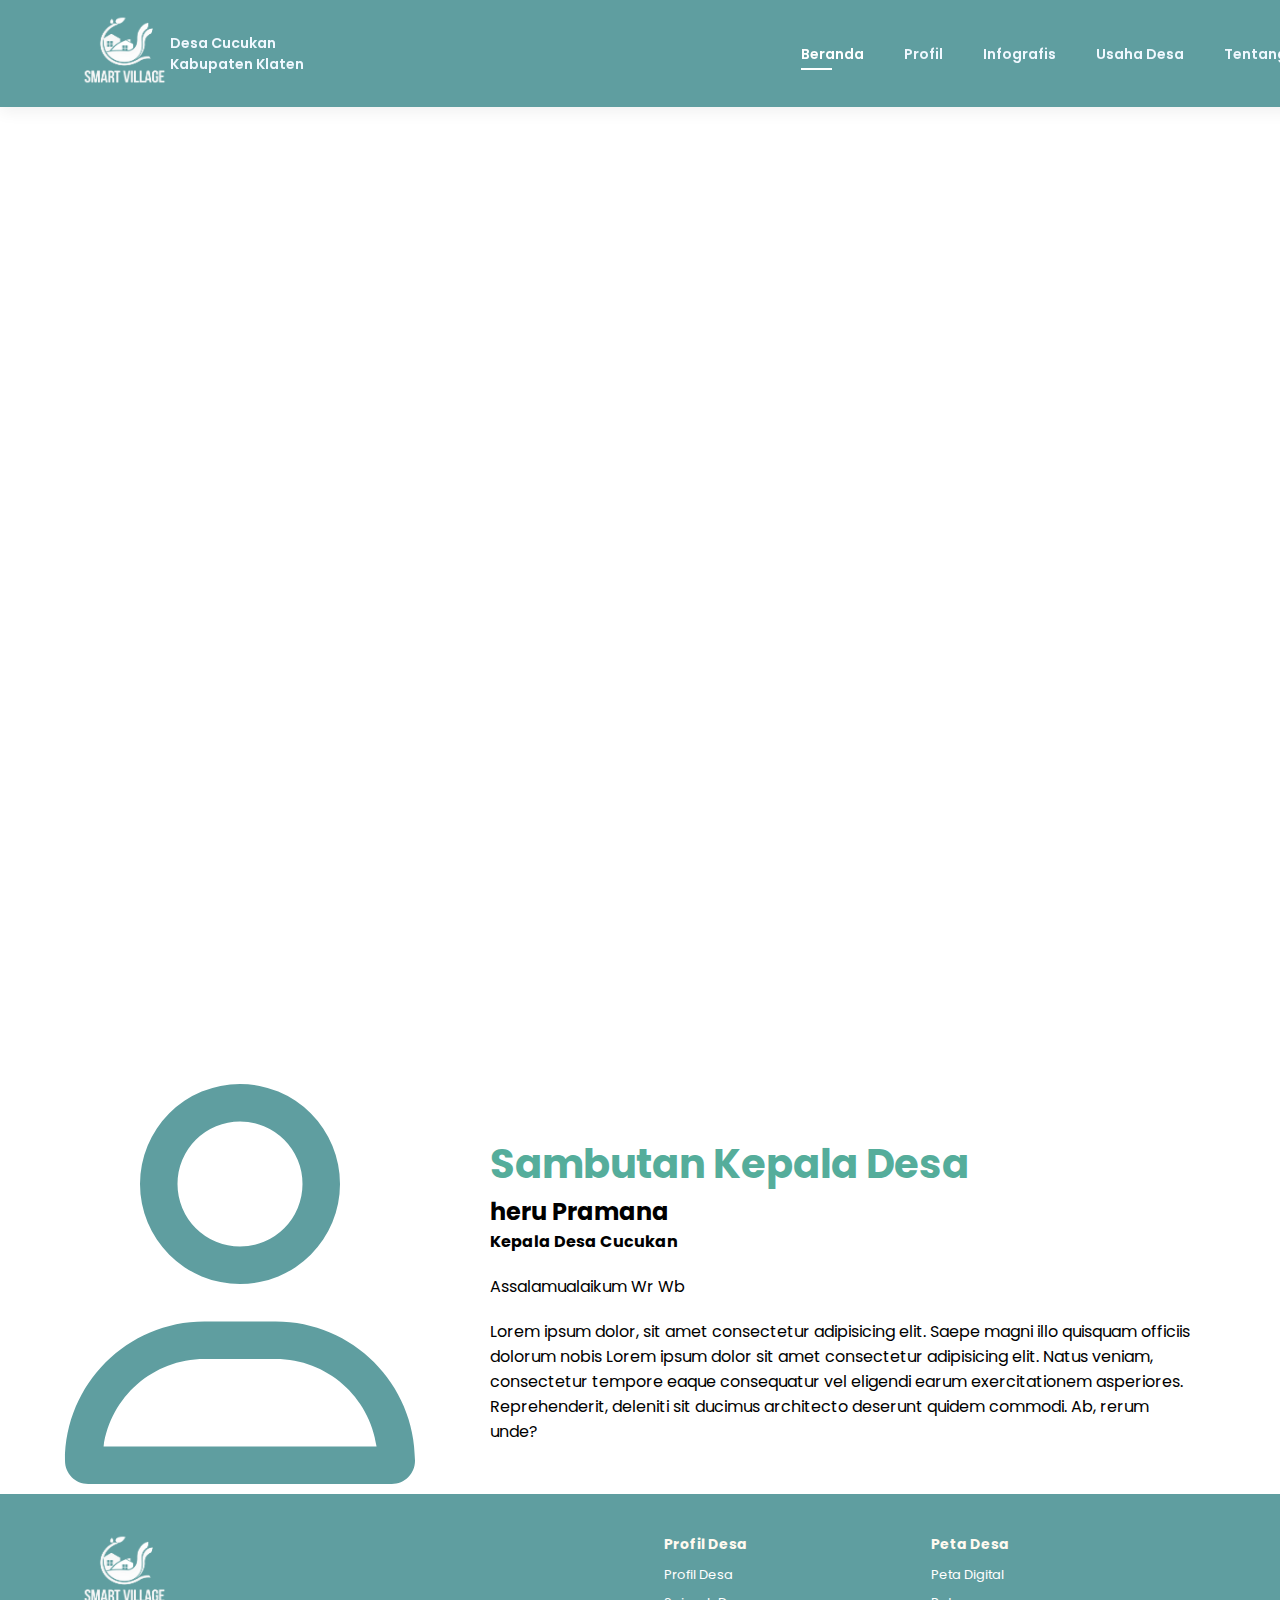
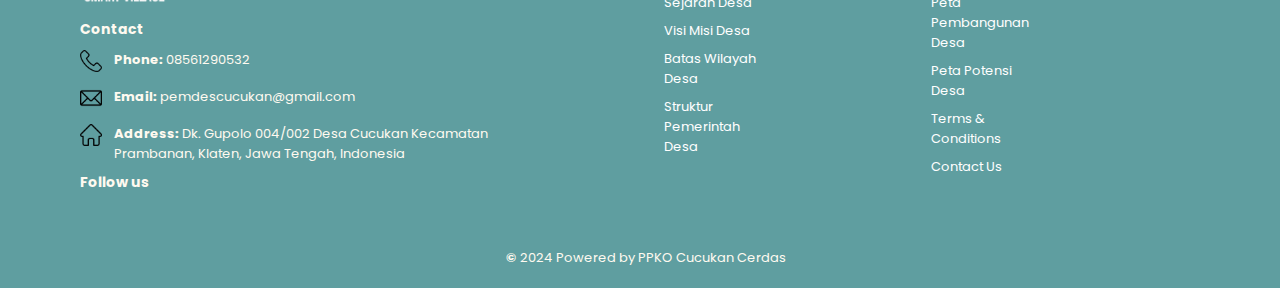
==== index.html @ 9674837b "first commit" ====
<!DOCTYPE html>
<html lang="en">
<head>
    <meta charset="UTF-8">
    <meta name="viewport" content="width=device-width, initial-scale=1.0">
    <link rel="preconnect" href="https://fonts.googleapis.com">
    <link rel="preconnect" href="https://fonts.gstatic.com" crossorigin>
    <link href="https://fonts.googleapis.com/css2?family=Poppins:ital,wght@0,400;1,300;1,400&display=swap" rel="stylesheet">
    <link rel="stylesheet" href="https://cdnjs.cloudflare.com/ajax/libs/font-awesome/6.6.0/css/all.min.css" integrity="sha512-Kc323vGBEqzTmouAECnVceyQqyqdsSiqLQISBL29aUW4U/M7pSPA/gEUZQqv1cwx4OnYxTxve5UMg5GT6L4JJg==" crossorigin="anonymous" referrerpolicy="no-referrer" />
    <link rel="stylesheet" href="style.css">
    <title>Cucukan</title>
</head>
<body>
    <main>
        <section id="header">
            <div class="foto">
                <a href=""><img src="img/LOGO POLOS.png" class="logo" width="90" height="70"></a>
                <div class="foto2">
                    <a>Desa Cucukan</a>
                    <a>Kabupaten Klaten</a>
                </div>
            </div>
    
            <div>
              <ul id="navbar" class="active">
                <li><a class="active" href="">Beranda</a></li>
                <li><a href="profil.html">Profil</a></li>
                <li><a href="#infografis">Infografis</a></li>
                <li><a href="usahadesa.html">Usaha Desa</a></li>
                <li><a href="#tentang">Tentang</a></li>
                <!-- <i id="close" class="fas fa-times"></i> -->
              </ul>
            </div>
            <div id="mobile">
              <i id="bar" class="fas fa-outdent"></i>
            </div>
        </section>
        
        <section id="content">
          <Video autoplay loop muted src="vid/sawah2.mp4"></Video>
          <div class="konten">
            <img class="logo" src="img/user-regular.svg" width="400" height="400">
            <div class="konten1">
              <h1>Sambutan Kepala Desa</h1>
              <h2>heru Pramana</h2>
              <h4>Kepala Desa Cucukan</h4>
              <p class="pp">Assalamualaikum Wr Wb </p>
                <p>Lorem ipsum dolor, sit amet consectetur adipisicing elit. Saepe magni illo quisquam officiis dolorum nobis Lorem ipsum dolor sit amet consectetur adipisicing elit. Natus veniam, consectetur tempore eaque consequatur vel eligendi earum exercitationem asperiores. Reprehenderit, deleniti sit ducimus architecto deserunt quidem commodi. Ab, rerum unde? </p>
            </div>
          </div>

        </section>
    
    </main>
    
    <footer class="section-p1">
        <div class="atas">
          <div class="col">
            <img class="logo" src="img/LOGO POLOS.png" width="90" height="70">
            <h4>Contact</h4>
            
            <!-- <a href="https://www.flaticon.com/free-icons/phone" title="phone icons">Phone icons created by Gregor Cresnar - Flaticon</a> -->
            <section id="fsamping">
              <img class="logo" src="img/telephone.png" width="22" height="22">
              <p><strong>Phone:</strong> 08561290532</p>
            </section>
            <section id="fsamping">
              <img class="logo" src="img/email.png" width="22" height="22">
              <p><strong>Email:</strong> pemdescucukan@gmail.com</p>
            </section>
            <section id="fsamping">
              <img class="logo" src="img/home.png" width="22" height="22">
              <p><strong>Address:</strong> Dk. Gupolo 004/002 Desa Cucukan Kecamatan Prambanan, Klaten, Jawa Tengah, Indonesia</p>
            </section>
            <div>
              <h4>Follow us</h4>
            </div>
            <div>
              <i class="fa-brands fa-x-twitter fa-xl" style="color: #ffffff;"></i>
              <i class="fa-brands fa-youtube fa-xl" style="color: #ffffff;"></i>
              <i class="fa-brands fa-instagram fa-xl" style="color: #ffffff;"></i>
              <i class="fa-brands fa-facebook-f fa-xl" style="color: #ffffff;"></i>
              <i class="fa-brands fa-tiktok fa-xl" style="color: #ffffff;"></i>

            </div>
    
          </div>
          <div class="col">
            <h4>Profil Desa</h4>
            <a href="">Profil Desa</a>
            <a href="">Sejarah Desa</a>
            <a href="">Visi Misi Desa</a>
            <a href="">Batas Wilayah Desa</a>
            <a href="">Struktur Pemerintah Desa</a>
          </div>
          <div class="col">
            <h4>Peta Desa </h4>
            <a href="">Peta Digital</a>
            <a href="">Peta Pembangunan Desa</a>
            <a href="">Peta Potensi Desa</a>
            <a href="">Terms & Conditions</a>
            <a href="">Contact Us</a>
          </div>
        </div>
        <div class="bawah">
          <div class="copyright">
            <p> <strong>©</strong> 2024 Powered by PPKO Cucukan Cerdas</p>
          </div>
        </div>
      </footer>
    <script>
      function orderProduct(productName) {
        var msg = encodeURIComponent("Halo, saya tertarik dengan " + productName + ". Bisakah saya memesan produk tersebut?");
        window.location.href = "https://api.whatsapp.com/send?phon  e=6289698916655&text=" + msg;
      }
    </script>
</body>
</html>
---- style.css ----
body{
    box-sizing: border-box;
    padding: 0;
    margin:0;


}   


/* navbar */
#header{
    position: fixed;
    z-index: 9999;
    width: 130%;
    display: flex;
    align-items: center;
    justify-content: space-between;
    padding: 15px 80px;
    background-color: cadetblue;
    box-shadow: 0 5px 15px rgba(0,0, 0, 0.06);
    font-family: "Poppins", sans-serif;
    font-weight: 400;
    font-style: normal;
}

h3{
    margin-top: 80px;
}
.foto{
    display: flex;
    align-items: center;
    padding: 15;
    margin:0;
}

.foto2{
    display: grid;
    text-decoration: none;
    font-size: 14px;
    font-weight: 600;
    color: aliceblue;
}

#navbar{
    
    display: flex;
    align-items: center;
    justify-content: center;

}

#navbar li{
    list-style: none;
    padding: 0 20px;
    position: relative;
}

#navbar li a{
    text-decoration: none;
    font-size: 14px;
    font-weight: 600;
    color: aliceblue;
    transition: 0.2s ease;
}

#navbar li a:hover,
#navbar li a.active {
    color: #ffffff;
}

#navbar li a.active::after{
    content: "";
    width: 30%;
    height: 2px;
    background: #ffffff;
    position: absolute;
    bottom: -4px;
    left: 20px;
}
#navbar li a:hover::after{
    content: "";
    width: 30%;
    height: 2px;
    background: #ffffff;
    position: absolute;
    bottom: -4px;
    left: 0px;
    animation: slide 0.5s forwards;
}

@keyframes slide {
    100%{
        left: 20px; 
    }
}
.section-p1{
    padding: 40px 80px;
}
.section-m1{
    padding: 40px 0;
}

#profil{
    height: 1000px;
}

video{
    height: 120vh;
    width: fit-content;
}

.konten{
    display: flex;
    font-family: "Poppins", sans-serif;
    font-weight: 400;
    font-style: normal;
    justify-content: center;
    margin: 0;
    background-image: url(/Cucukan/img/bg1.png);

}

.konten1{
    margin: 50px;
    display: block;

}

.konten1 h1{
    margin: 0;
    padding: 0;
    font-size: 40px;
color: #55ad9b;
}
.konten1 h2{
    margin: 0;
    padding: 0;
}
.konten1 h4{
    margin: 0;
    padding: 0;
}

.konten1 p{
    margin: 0;
    padding: 0;
    width: 700px;
}

.konten1 .pp{
    margin: 0;
    padding-top: 20px;
    padding-bottom: 20px;

}
#produk1{
    text-align: center;
    background-image: url('img/bgpinkhd.jpg');
    background-repeat: no-repeat;
}

#produk1 .produk-container{
    display: flex;
    padding: 20px;
    gap: 20px;
    flex-wrap: wrap;
    justify-content: center;

}
#produk1 .produk{
    width: 21%;
    min-width: 250px;
    padding: 10px 12px;
    border: 1px solid #cce7d0;
    border-radius: 25px;
    cursor: pointer;
    box-shadow: 20px 20px 30px rgba(0,0, 0, 0.04);
    margin: 15px 0;
    transition: 0.2s ease;
    position: relative;
    background-color: white;

}

#produk1 .produk:hover{
    box-shadow: 20px 20px 30px rgba(0,0, 0, 0.08);
    scale: 1.03;
}
#produk1 .produk img{
    width: 100%;
    border-radius: 20px;
}

#produk1 .produk .deskripsi{
    text-align: start;
    padding: 10px 0;
    display: flex;
    flex-direction: column;
}

#produk1 .produk .deskripsi span{
    color: #8e4117;
    font-size: 12px;
}

#produk1 .produk .deskripsi{
    padding-top: 7px;
    color: black;
    font-size: 14px;
}

#produk1 .produk .deskripsi h4{
    padding-top: 7px;
    font-size: 15px;
    font-weight: 750;
    color: #8e4117;
    
}

/* footer  */
footer{
    display: flex;
    flex-wrap: wrap;
    flex-direction: column;
    background-color: cadetblue;
    padding: 40px 80px;
    font-family: "Poppins", sans-serif;
    font-weight: 400;
    font-style: normal;
    justify-content: space-around;
    color: floralwhite;


}

footer .atas {
    display: flex;
    margin-bottom: -40px;
}

footer .col {
    display: flex;
    flex-direction: column;
    align-items: flex-start;
    margin-bottom: 10px;
    padding-right: 170px;
}

#fsamping{
    display: flex;  
    flex-direction: row;
}

footer .logo{
    margin-bottom: 15px;
}

footer h4{
    font-size: 14px;
    padding-bottom: 0px;
    margin: 0 0 10px 0;
}

footer p{
    font-size: 13px;
    margin: 0 0 8px 12px;
}

footer a {
    font-size: 13px;
    text-decoration: none;
    color: #ffffff;
    margin: 0 0 8px 0;
}

footer i {
    padding-right: 15px;
}

footer .bawah {
    height: 10px;
    margin-top: 50px;
    margin-bottom: -10px;
    
    display: flex;
    justify-content: center;
}
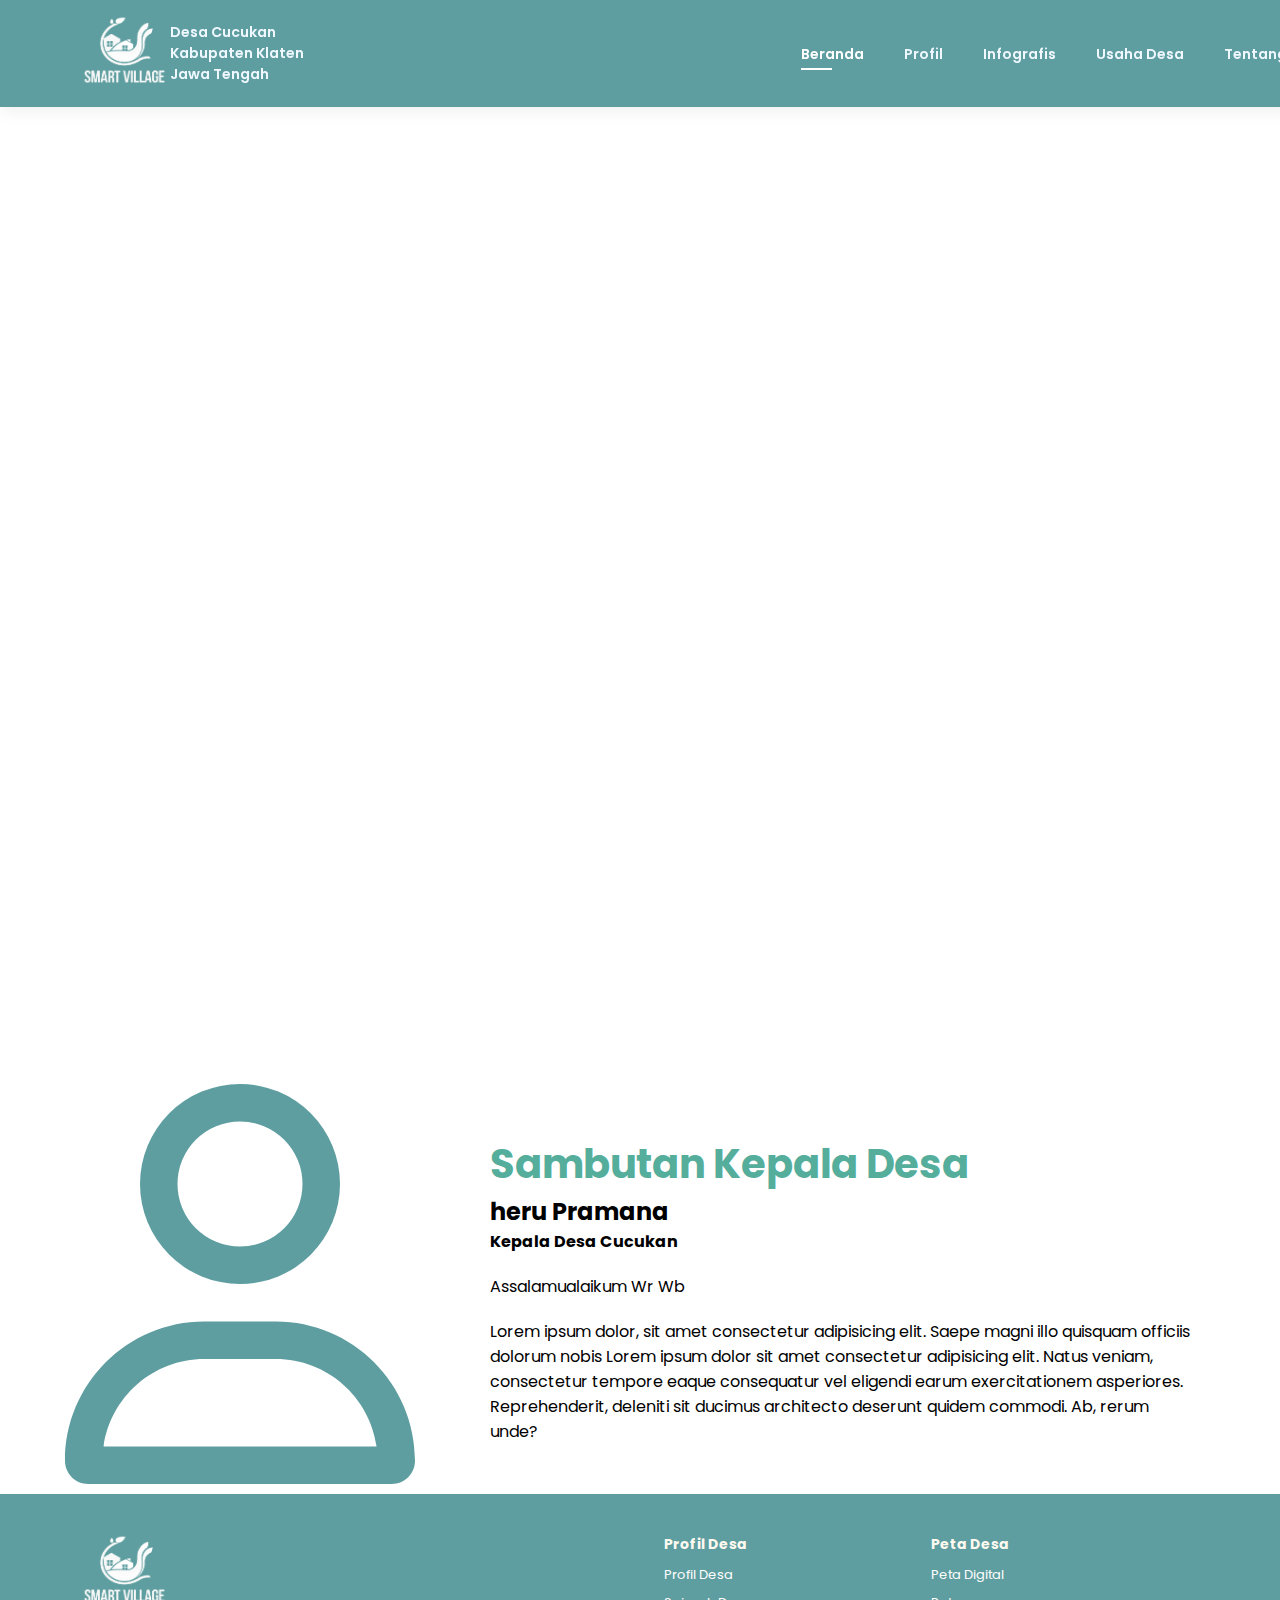
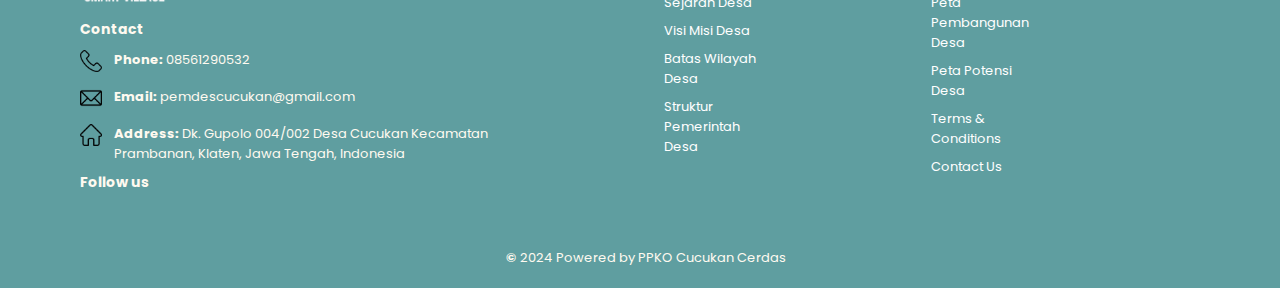
==== commit 5389c446: "nambah provinsi" ====
--- a/index.html
+++ b/index.html
@@ -18,6 +18,7 @@
                 <div class="foto2">
                     <a>Desa Cucukan</a>
                     <a>Kabupaten Klaten</a>
+                    <a>Jawa Tengah</a>
                 </div>
             </div>
     
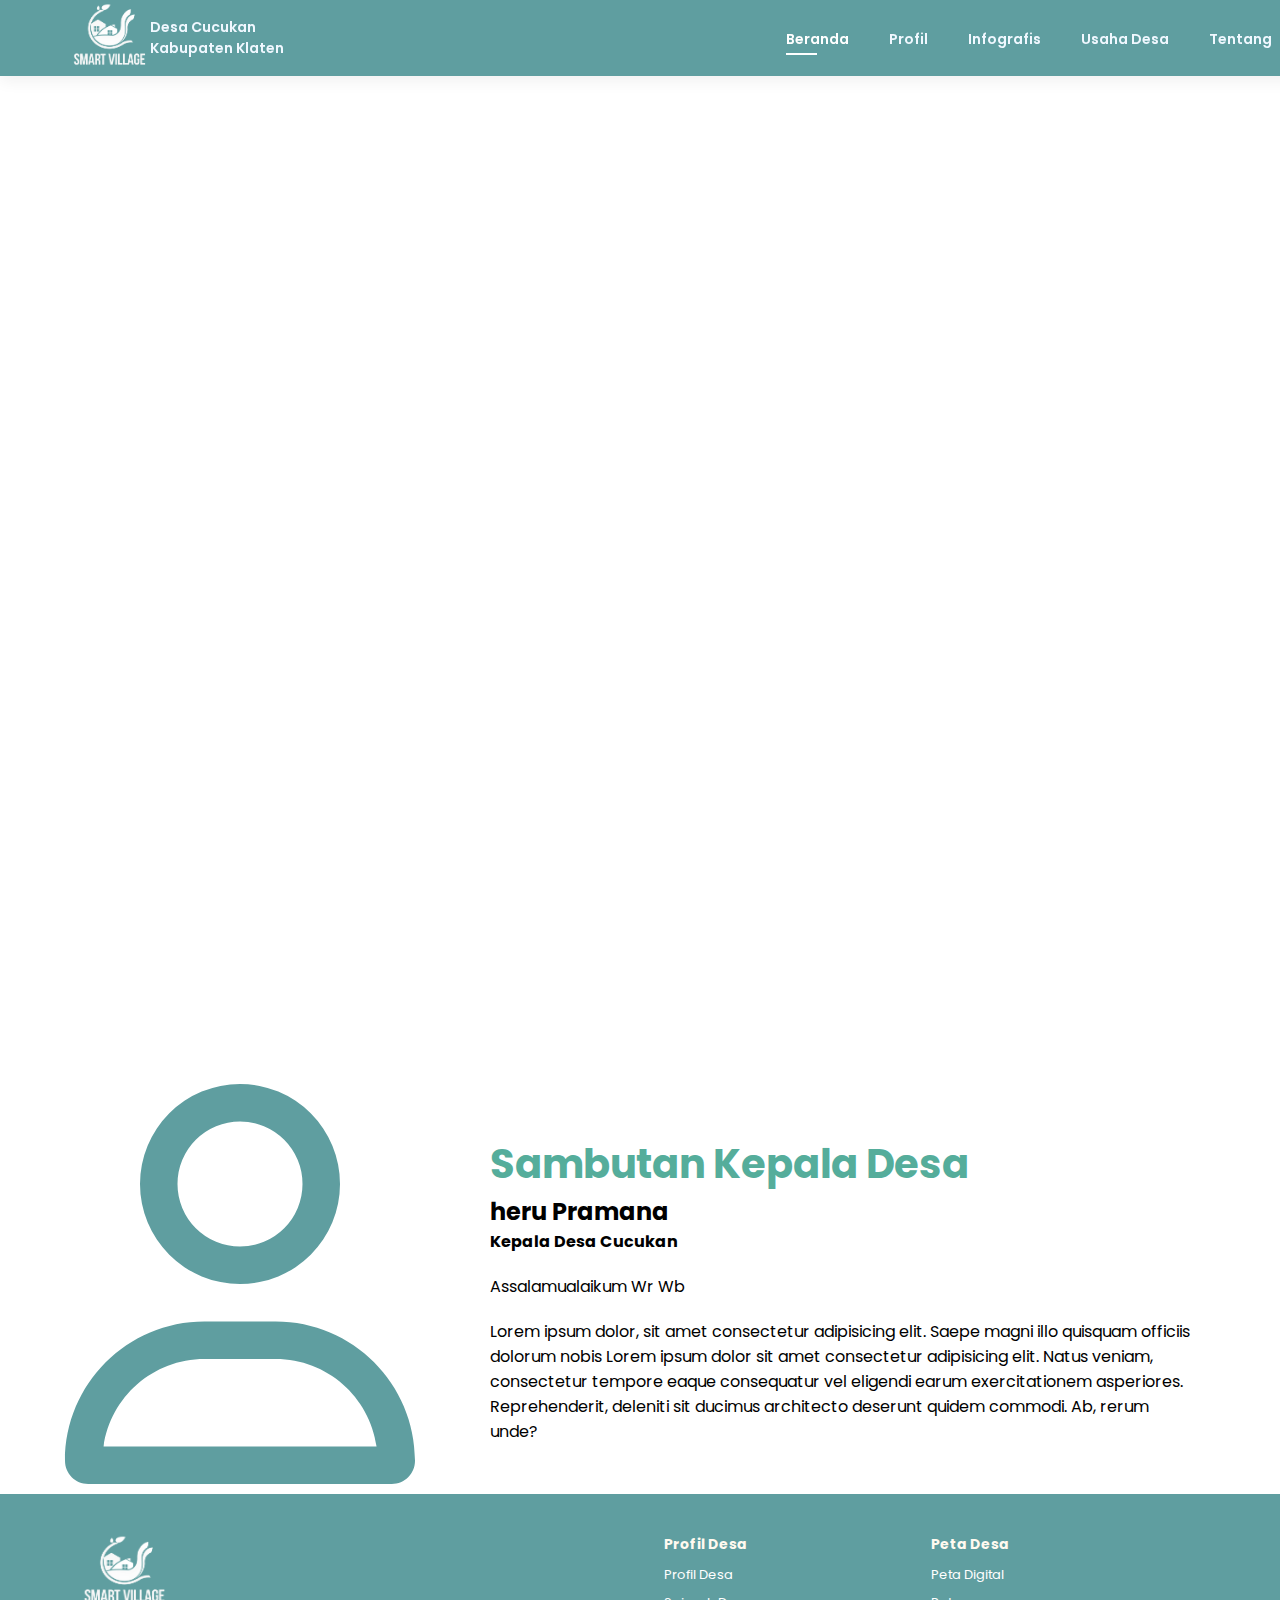
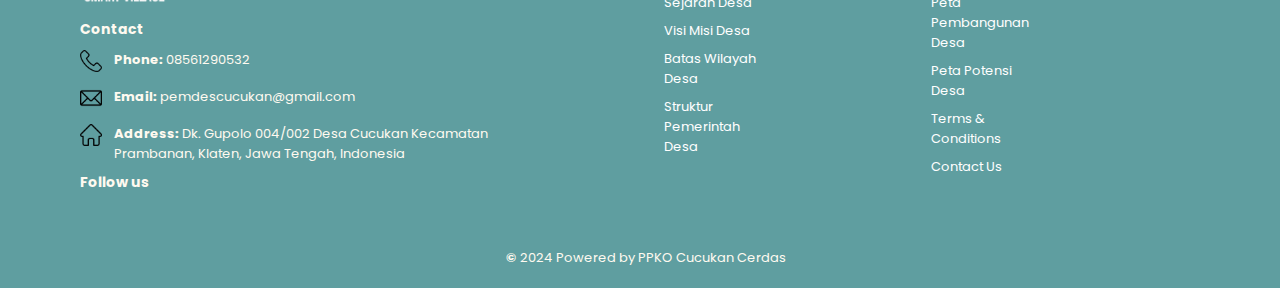
==== commit a21ddfdb: "ubah navbar" ====
--- a/index.html
+++ b/index.html
@@ -14,11 +14,11 @@
     <main>
         <section id="header">
             <div class="foto">
-                <a href=""><img src="img/LOGO POLOS.png" class="logo" width="90" height="70"></a>
+                <a href=""><img src="img/LOGO POLOS.png" class="logo" width="80" height="65"></a>
                 <div class="foto2">
                     <a>Desa Cucukan</a>
                     <a>Kabupaten Klaten</a>
-                    <a>Jawa Tengah</a>
+                    <!-- <a>Jawa Tengah</a> -->
                 </div>
             </div>
     
@@ -38,7 +38,7 @@
         </section>
         
         <section id="content">
-          <Video autoplay loop muted src="vid/sawah2.mp4"></Video>
+          <Video autoplay loop muted src="vid/sawah3.mp4"></Video>
           <div class="konten">
             <img class="logo" src="img/user-regular.svg" width="400" height="400">
             <div class="konten1">
@@ -111,8 +111,8 @@
       </footer>
     <script>
       function orderProduct(productName) {
-        var msg = encodeURIComponent("Halo, saya tertarik dengan " + productName + ". Bisakah saya memesan produk tersebut?");
-        window.location.href = "https://api.whatsapp.com/send?phon  e=6289698916655&text=" + msg;
+        var msg = "Halo, saya tertarik dengan " + productName + ". Bisakah saya memesan produk tersebut?";
+        window.location.href = "https://api.whatsapp.com/send/?phone=6289698916655&text="+msg;
       }
     </script>
 </body>
--- a/style.css
+++ b/style.css
@@ -15,7 +15,7 @@
     display: flex;
     align-items: center;
     justify-content: space-between;
-    padding: 15px 80px;
+    padding: 2px 70px;
     background-color: cadetblue;
     box-shadow: 0 5px 15px rgba(0,0, 0, 0.06);
     font-family: "Poppins", sans-serif;
@@ -116,7 +116,7 @@
     font-style: normal;
     justify-content: center;
     margin: 0;
-    background-image: url(/Cucukan/img/bg1.png);
+    background-image: url(/Cucukan/img/bg3.png);
 
 }
 
